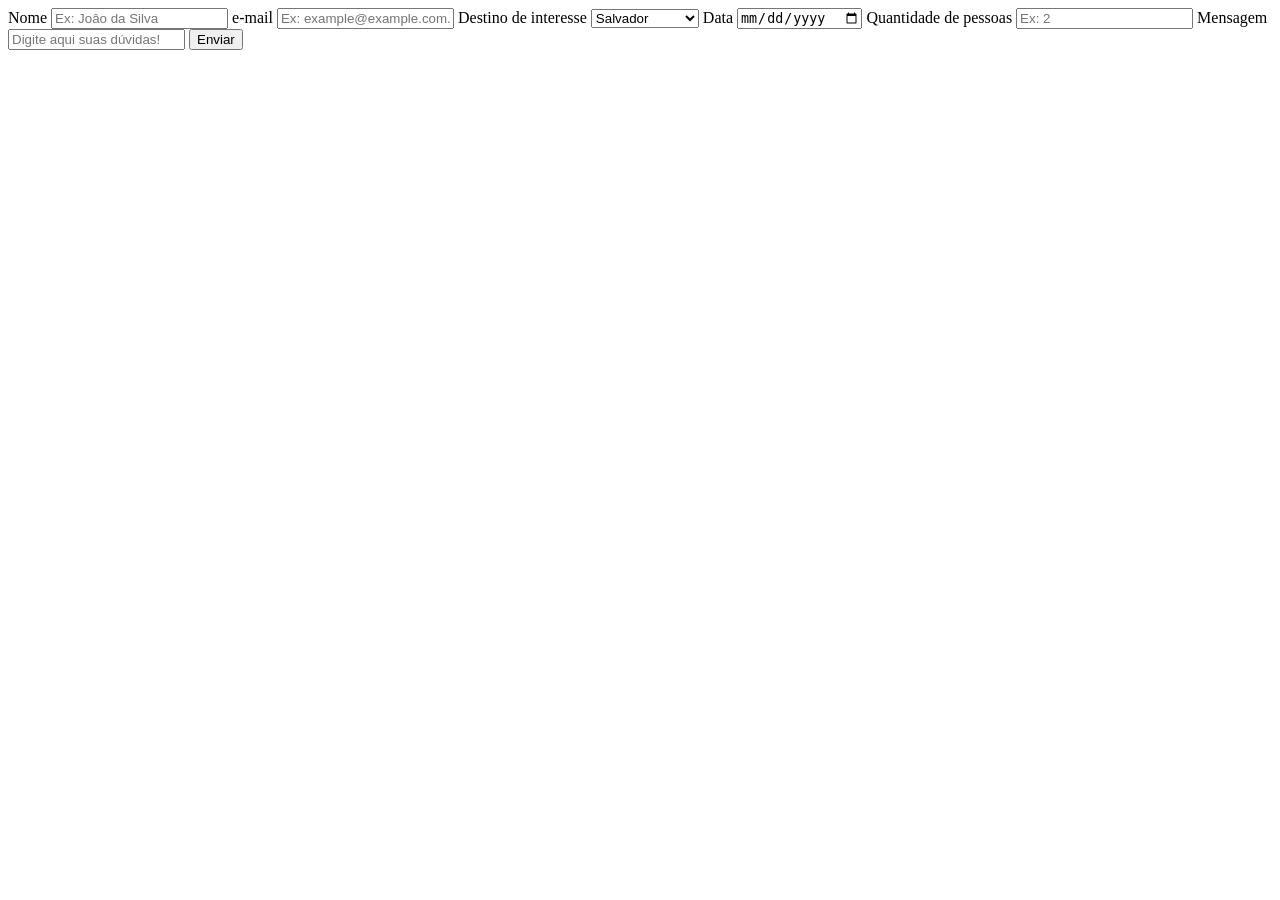
==== tripway/pages/contato.html @ 8045c2fc "estrutura base da pagina contato" ====
<!DOCTYPE html>
<html lang="pt-BR">

<head>
    <meta charset="UTF-8">
    <meta name="viewport" content="width=device-width, initial-scale=1.0">
    <title>TripWay | Contato</title>
</head>

<body>
    <main>
    <section>

        <form>

            <label for="name">Nome</label>
            <input type="text" id="age" placeholder="Ex: Joâo da Silva" required>

            <label for="email">e-mail</label>
            <input type="email" id="email" placeholder="Ex: example@example.com.br" required>

            <label for="destino">Destino de interesse</label>
            <select id="destino" required>
                <option value="salvador">Salvador</option>
                <option value="rio">Rio de Janeiro</option>
                <option value="amazonas">Amazonas</option>
            </select>

            <label for="date">Data</label>
            <input type="date" id="date" required>

            <label for="viajantes">Quantidade de pessoas</label>
            <input type="number" id="viajantes" placeholder="Ex: 2" required>

            <label for="message">Mensagem</label>
            <input type="text" id="message" placeholder="Digite aqui suas dúvidas!">

            <button type="submit">Enviar</button>

        </form>

    </section>
    </main>
    
</body>

</html>
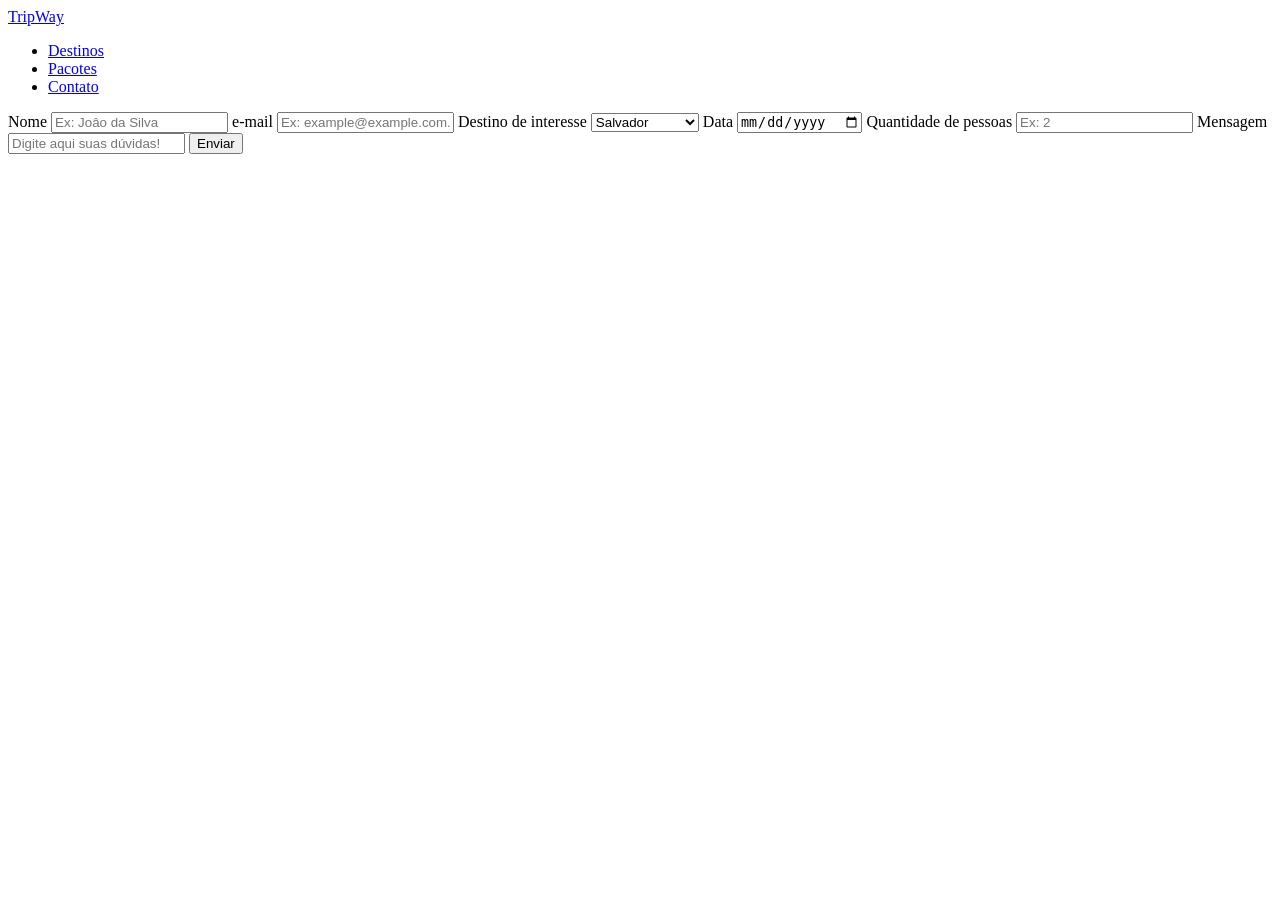
==== commit 3245cd50: "adicionado nav da pagina contato" ====
--- a/tripway/pages/contato.html
+++ b/tripway/pages/contato.html
@@ -8,40 +8,53 @@
 </head>
 
 <body>
+
+    <nav>
+
+        <a href="../index.html">TripWay</a>
+
+        <ul>
+            <li><a href="destinos.html">Destinos</a></li>
+            <li><a href="pacotes.html">Pacotes</a></li>
+            <li><a href="contato.html">Contato</a></li>
+        </ul>
+
+    </nav>
+
     <main>
-    <section>
+        <section>
 
-        <form>
+            <form>
 
-            <label for="name">Nome</label>
-            <input type="text" id="age" placeholder="Ex: Joâo da Silva" required>
+                <label for="name">Nome</label>
+                <input type="text" id="age" placeholder="Ex: Joâo da Silva" required>
 
-            <label for="email">e-mail</label>
-            <input type="email" id="email" placeholder="Ex: example@example.com.br" required>
+                <label for="email">e-mail</label>
+                <input type="email" id="email" placeholder="Ex: example@example.com.br" required>
 
-            <label for="destino">Destino de interesse</label>
-            <select id="destino" required>
-                <option value="salvador">Salvador</option>
-                <option value="rio">Rio de Janeiro</option>
-                <option value="amazonas">Amazonas</option>
-            </select>
+                <label for="destino">Destino de interesse</label>
+                <select id="destino" required>
+                    <option value="salvador">Salvador</option>
+                    <option value="rio">Rio de Janeiro</option>
+                    <option value="amazonas">Amazonas</option>
+                </select>
 
-            <label for="date">Data</label>
-            <input type="date" id="date" required>
+                <label for="date">Data</label>
+                <input type="date" id="date" required>
 
-            <label for="viajantes">Quantidade de pessoas</label>
-            <input type="number" id="viajantes" placeholder="Ex: 2" required>
+                <label for="viajantes">Quantidade de pessoas</label>
+                <input type="number" id="viajantes" placeholder="Ex: 2" required>
 
-            <label for="message">Mensagem</label>
-            <input type="text" id="message" placeholder="Digite aqui suas dúvidas!">
+                <label for="message">Mensagem</label>
+                <input type="text" id="message" placeholder="Digite aqui suas dúvidas!">
 
-            <button type="submit">Enviar</button>
+                <button type="submit">Enviar</button>
 
-        </form>
+            </form>
 
-    </section>
+        </section>
     </main>
-    
+
 </body>
 
 </html>
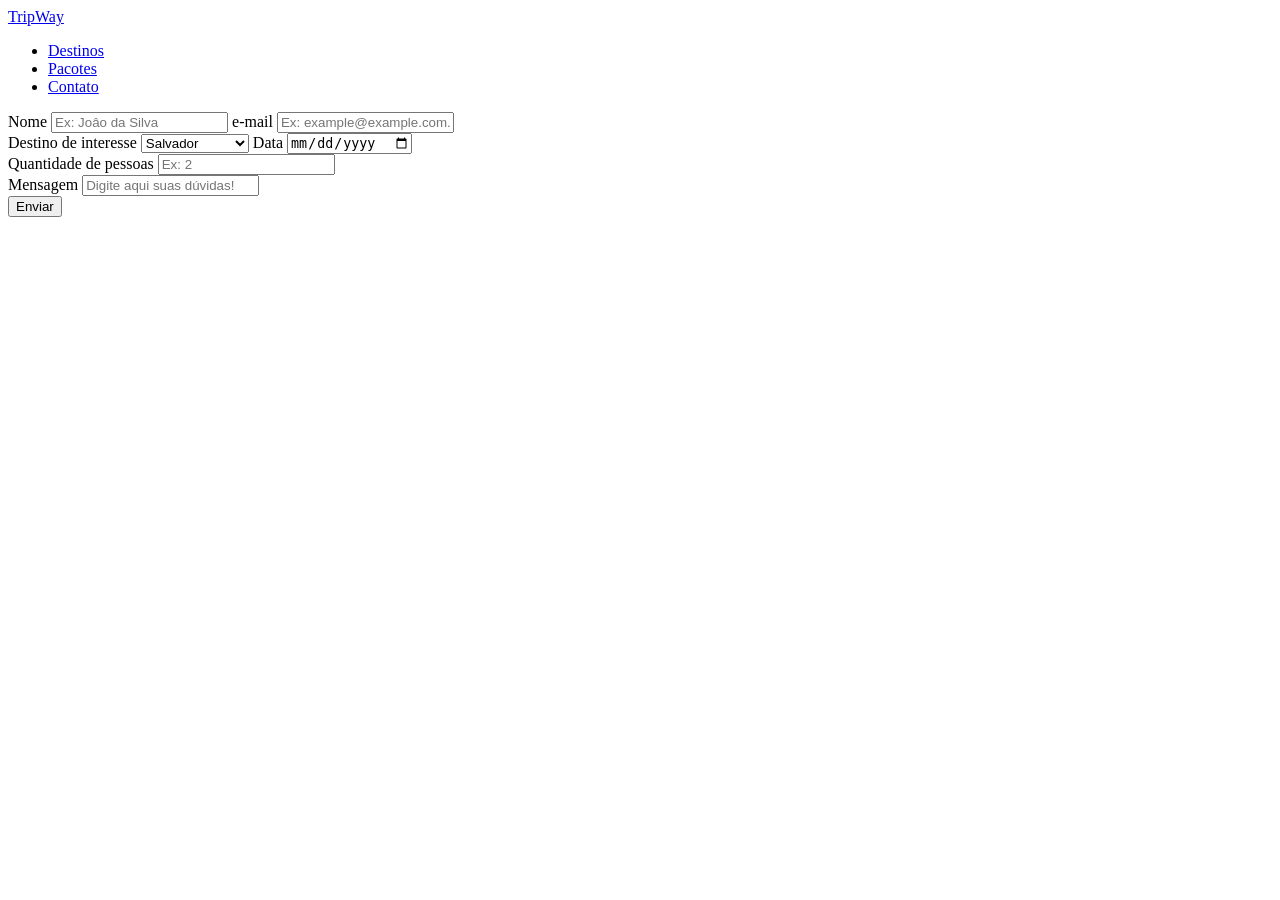
==== commit 3f030d08: "adicionado div na pagina contato para quebra de linha" ====
--- a/tripway/pages/contato.html
+++ b/tripway/pages/contato.html
@@ -25,28 +25,35 @@
         <section>
 
             <form>
+                <div>
+                    <label for="name">Nome</label>
+                    <input type="text" id="age" placeholder="Ex: Joâo da Silva" required>
 
-                <label for="name">Nome</label>
-                <input type="text" id="age" placeholder="Ex: Joâo da Silva" required>
+                    <label for="email">e-mail</label>
+                    <input type="email" id="email" placeholder="Ex: example@example.com.br" required>
+                </div>
 
-                <label for="email">e-mail</label>
-                <input type="email" id="email" placeholder="Ex: example@example.com.br" required>
+                <div>
+                    <label for="destino">Destino de interesse</label>
+                    <select id="destino" required>
+                        <option value="salvador">Salvador</option>
+                        <option value="rio">Rio de Janeiro</option>
+                        <option value="amazonas">Amazonas</option>
+                    </select>
 
-                <label for="destino">Destino de interesse</label>
-                <select id="destino" required>
-                    <option value="salvador">Salvador</option>
-                    <option value="rio">Rio de Janeiro</option>
-                    <option value="amazonas">Amazonas</option>
-                </select>
+                    <label for="date">Data</label>
+                    <input type="date" id="date" required>
+                </div>
 
-                <label for="date">Data</label>
-                <input type="date" id="date" required>
+                <div>
+                    <label for="viajantes">Quantidade de pessoas</label>
+                    <input type="number" id="viajantes" placeholder="Ex: 2" required>
+                </div>
 
-                <label for="viajantes">Quantidade de pessoas</label>
-                <input type="number" id="viajantes" placeholder="Ex: 2" required>
-
-                <label for="message">Mensagem</label>
-                <input type="text" id="message" placeholder="Digite aqui suas dúvidas!">
+                <div>
+                    <label for="message">Mensagem</label>
+                    <input type="text" id="message" placeholder="Digite aqui suas dúvidas!">
+                </div>
 
                 <button type="submit">Enviar</button>
 
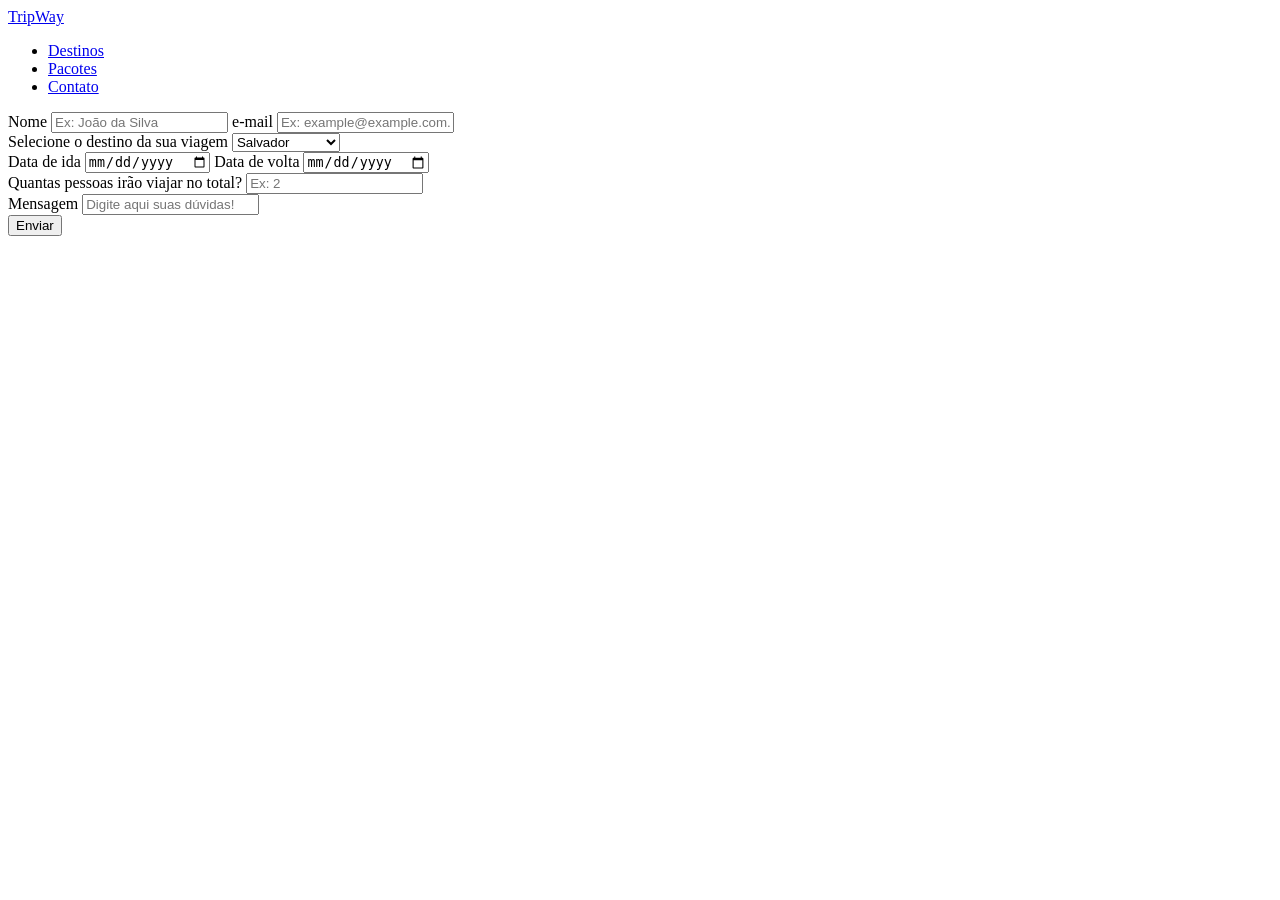
==== commit 6bd59c52: "adicionado data de volta e modificacoes nos textos" ====
--- a/tripway/pages/contato.html
+++ b/tripway/pages/contato.html
@@ -27,27 +27,32 @@
             <form>
                 <div>
                     <label for="name">Nome</label>
-                    <input type="text" id="age" placeholder="Ex: Joâo da Silva" required>
+                    <input type="text" id="age" placeholder="Ex: João da Silva" required>
 
                     <label for="email">e-mail</label>
                     <input type="email" id="email" placeholder="Ex: example@example.com.br" required>
                 </div>
 
                 <div>
-                    <label for="destino">Destino de interesse</label>
-                    <select id="destino" required>
+                    <label for="destination">Selecione o destino da sua viagem</label>
+                    <select id="destination" required>
                         <option value="salvador">Salvador</option>
                         <option value="rio">Rio de Janeiro</option>
                         <option value="amazonas">Amazonas</option>
                     </select>
-
-                    <label for="date">Data</label>
-                    <input type="date" id="date" required>
                 </div>
 
                 <div>
-                    <label for="viajantes">Quantidade de pessoas</label>
-                    <input type="number" id="viajantes" placeholder="Ex: 2" required>
+                    <label for="depart">Data de ida</label>
+                    <input type="date" id="depart" required>
+
+                    <label for="return">Data de volta</label>
+                    <input type="date" id="return" required>
+                </div>
+
+                <div>
+                    <label for="people">Quantas pessoas irão viajar no total?</label>
+                    <input type="number" id="people" placeholder="Ex: 2" required>
                 </div>
 
                 <div>
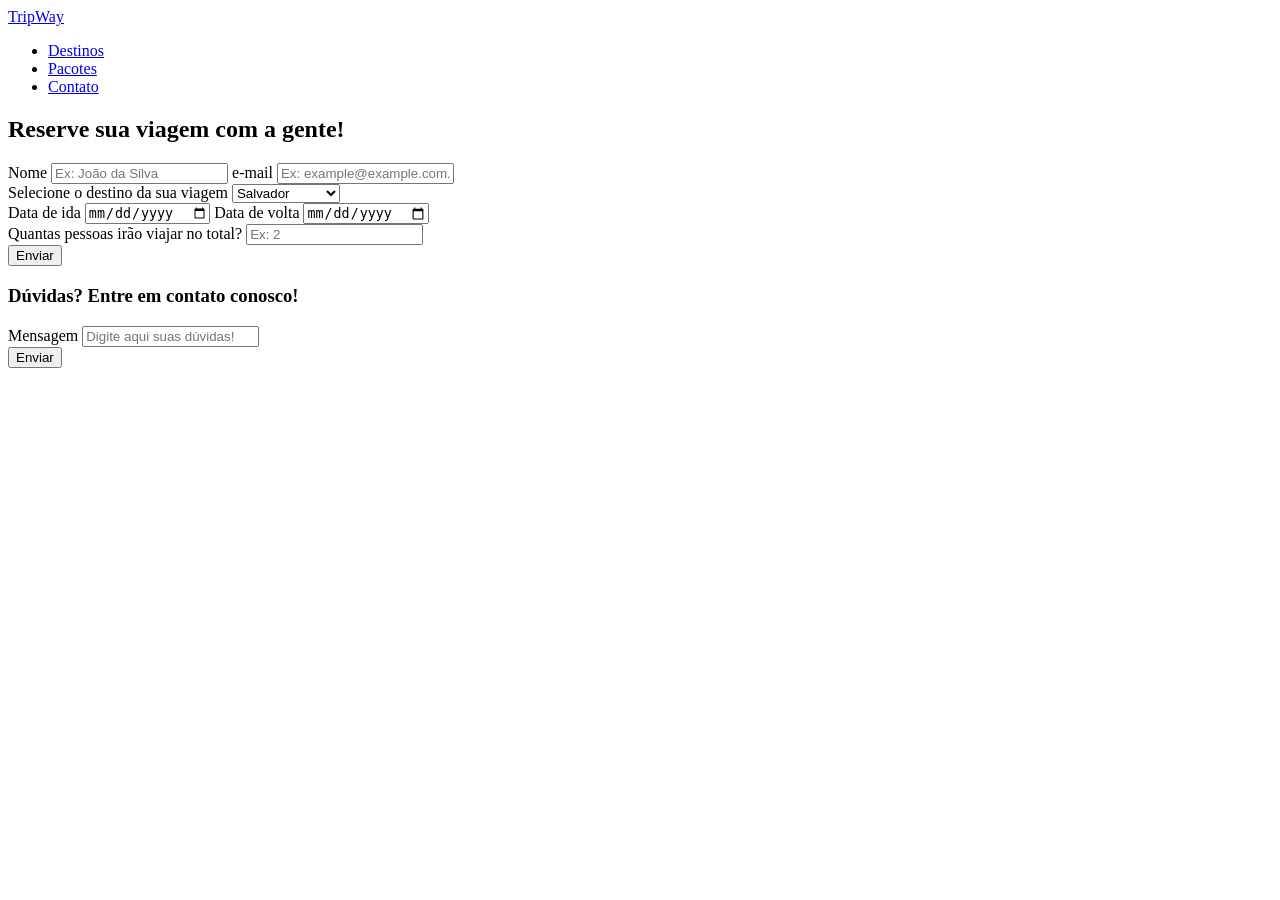
==== commit 2a4b760b: "adicionado titulo e campo de mensagem separado em outro form" ====
--- a/tripway/pages/contato.html
+++ b/tripway/pages/contato.html
@@ -22,6 +22,11 @@
     </nav>
 
     <main>
+
+        <header>
+            <h2>Reserve sua viagem com a gente!</h2>
+        </header>
+
         <section>
 
             <form>
@@ -55,6 +60,20 @@
                     <input type="number" id="people" placeholder="Ex: 2" required>
                 </div>
 
+                <button type="submit">Enviar</button>
+
+            </form>
+
+        </section>
+
+        <section>
+
+            <div>
+                <h3>Dúvidas? Entre em contato conosco!</h3>
+            </div>
+
+            <form>
+
                 <div>
                     <label for="message">Mensagem</label>
                     <input type="text" id="message" placeholder="Digite aqui suas dúvidas!">
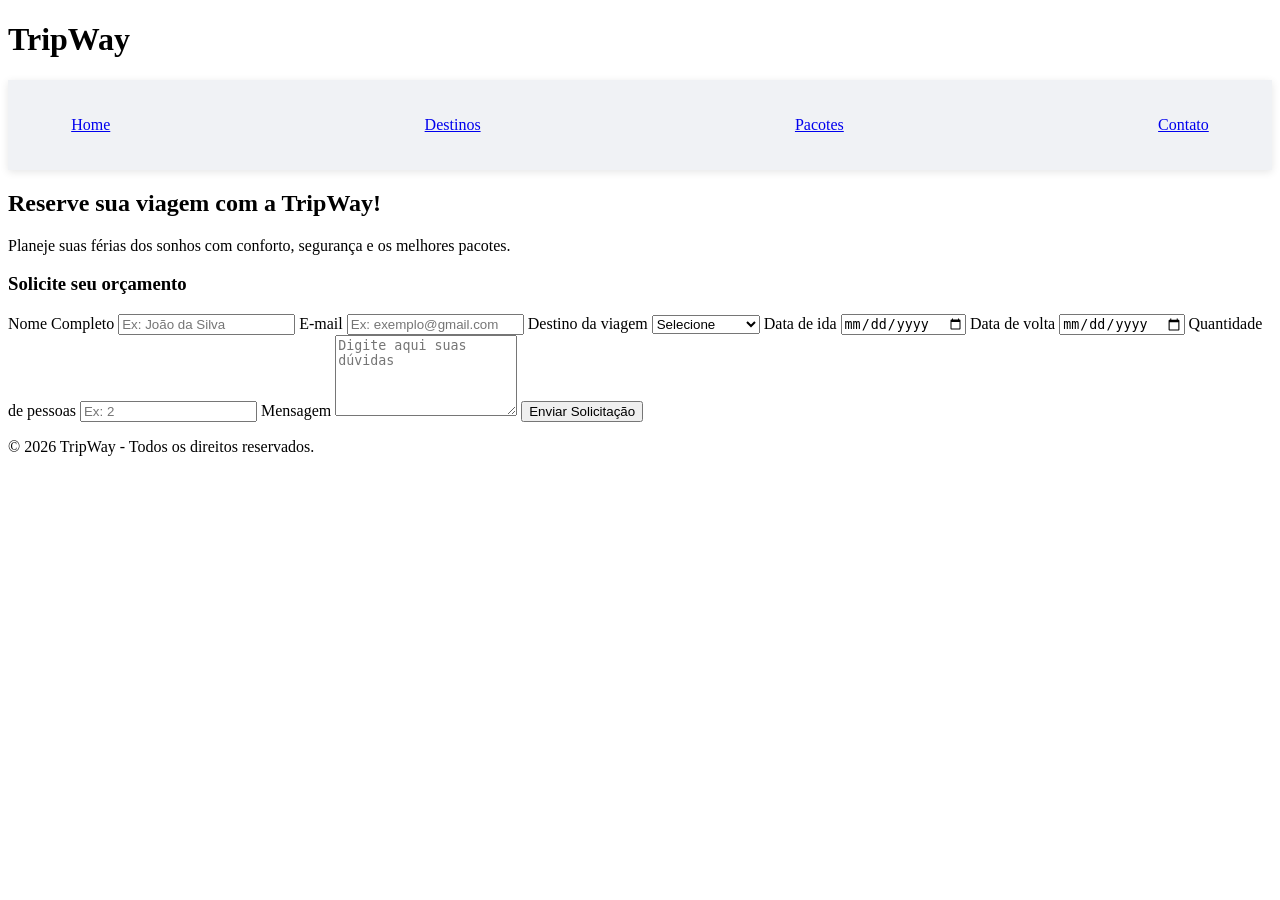
==== commit edea8f09: "contato" ====
--- a/tripway/pages/contato.html
+++ b/tripway/pages/contato.html
@@ -4,88 +4,104 @@
 <head>
     <meta charset="UTF-8">
     <meta name="viewport" content="width=device-width, initial-scale=1.0">
+
     <title>TripWay | Contato</title>
+
+    <link rel="stylesheet" href="../css/styles.css">
 </head>
 
 <body>
 
+<header>
+
+    <h1 id="logo">TripWay</h1>
+
     <nav>
 
-        <a href="../index.html">TripWay</a>
-
-        <ul>
-            <li><a href="destinos.html">Destinos</a></li>
-            <li><a href="pacotes.html">Pacotes</a></li>
-            <li><a href="contato.html">Contato</a></li>
-        </ul>
+        <a href="../index.html">Home</a>
+        <a href="destinos.html">Destinos</a>
+        <a href="pacotes.html">Pacotes</a>
+        <a href="contato.html">Contato</a>
 
     </nav>
 
-    <main>
+</header>
 
-        <header>
-            <h2>Reserve sua viagem com a gente!</h2>
-        </header>
+<main>
 
-        <section>
+<section class="contato-banner">
 
-            <form>
-                <div>
-                    <label for="name">Nome</label>
-                    <input type="text" id="age" placeholder="Ex: João da Silva" required>
+    <h2>Reserve sua viagem com a TripWay!</h2>
 
-                    <label for="email">e-mail</label>
-                    <input type="email" id="email" placeholder="Ex: example@example.com.br" required>
-                </div>
+    <p>
+        Planeje suas férias dos sonhos com conforto,
+        segurança e os melhores pacotes.
+    </p>
 
-                <div>
-                    <label for="destination">Selecione o destino da sua viagem</label>
-                    <select id="destination" required>
-                        <option value="salvador">Salvador</option>
-                        <option value="rio">Rio de Janeiro</option>
-                        <option value="amazonas">Amazonas</option>
-                    </select>
-                </div>
+</section>
 
-                <div>
-                    <label for="depart">Data de ida</label>
-                    <input type="date" id="depart" required>
+<section class="form-container">
 
-                    <label for="return">Data de volta</label>
-                    <input type="date" id="return" required>
-                </div>
+    <form class="formulario">
 
-                <div>
-                    <label for="people">Quantas pessoas irão viajar no total?</label>
-                    <input type="number" id="people" placeholder="Ex: 2" required>
-                </div>
+        <h3>Solicite seu orçamento</h3>
 
-                <button type="submit">Enviar</button>
+        <label for="name">Nome Completo</label>
+        <input type="text" id="name"
+        placeholder="Ex: João da Silva" required>
 
-            </form>
+        <label for="email">E-mail</label>
+        <input type="email" id="email"
+        placeholder="Ex: exemplo@gmail.com" required>
 
-        </section>
+        <label for="destination">
+            Destino da viagem
+        </label>
 
-        <section>
+        <select id="destination" required>
 
-            <div>
-                <h3>Dúvidas? Entre em contato conosco!</h3>
-            </div>
+            <option value="">Selecione</option>
+            <option value="salvador">Salvador</option>
+            <option value="rio">Rio de Janeiro</option>
+            <option value="amazonas">Amazonas</option>
 
-            <form>
+        </select>
 
-                <div>
-                    <label for="message">Mensagem</label>
-                    <input type="text" id="message" placeholder="Digite aqui suas dúvidas!">
-                </div>
+        <label for="depart">Data de ida</label>
+        <input type="date" id="depart" required>
 
-                <button type="submit">Enviar</button>
+        <label for="return">Data de volta</label>
+        <input type="date" id="return" required>
 
-            </form>
+        <label for="people">
+            Quantidade de pessoas
+        </label>
 
-        </section>
-    </main>
+        <input type="number" id="people"
+        placeholder="Ex: 2" required>
+
+        <label for="message">Mensagem</label>
+
+        <textarea id="message" rows="5"
+        placeholder="Digite aqui suas dúvidas"></textarea>
+
+        <button type="submit">
+            Enviar Solicitação
+        </button>
+
+    </form>
+
+</section>
+
+</main>
+
+<footer>
+
+    <p>
+        © 2026 TripWay - Todos os direitos reservados.
+    </p>
+
+</footer>
 
 </body>
-
 </html>
--- a/tripway/css/styles.css
+++ b/tripway/css/styles.css
@@ -0,0 +1,102 @@
+.logo {
+    display: flex;
+    align-items: center;
+    gap: 0.5rem;
+    font-size: 1.5rem;
+    color: #00b894;
+    text-decoration: none;
+    font-weight: 600;
+}
+
+nav {
+    display: flex;
+    justify-content: space-between;
+    align-items: center;
+    height: 10vh;
+    background-color: #f0f2f5;
+    padding: 0 5%;
+    box-shadow: 0 2px 8px rgba(0, 0, 0, 0.1);
+}
+
+.nav-links {
+    display: flex;
+    list-style: none;
+    gap: 1.5rem;
+}
+
+.nav-link {
+    text-decoration: none;
+    color: #2d3436;
+    font-size: 1rem;
+}
+
+.nav-link:hover {
+    color: #00b894;
+}
+
+#nav-active {
+    border-bottom: 3px #00b894 solid;
+    color: #00b894;
+}
+
+@media(max-width: 1024px){
+
+    .logo{
+        font-size: 1.4rem;
+    }
+    .nav-links{
+        gap: 1.2rem;
+    }
+    .nav-link{
+        font-size: 0.95rem;
+    }
+}
+
+/* TABLET */
+@media(max-width: 768px){
+
+    nav{
+        height: auto;
+        padding: 1rem 5%;
+        flex-direction: column;
+        gap: 1rem;
+    }
+    .nav-links{
+        gap: 1rem;
+        flex-wrap: wrap;
+        justify-content: center;
+    }
+    .logo{
+        font-size: 1.3rem;
+    }
+}
+
+/* CELULAR GRANDE */
+@media(max-width: 600px){
+
+    .nav-links{
+        width: 100%;
+        flex-direction: column;
+        align-items: center;
+        gap: 0.8rem;
+    }
+    .nav-link{
+        font-size: 0.95rem;
+    }
+    nav{
+        padding: 1rem;
+    }
+}
+
+@media(max-width: 480px){
+
+    .logo{
+        font-size: 1.1rem;
+    }
+    .nav-link{
+        font-size: 0.9rem;
+    }
+    .nav-links{
+        gap: 0.6rem;
+    }
+}
